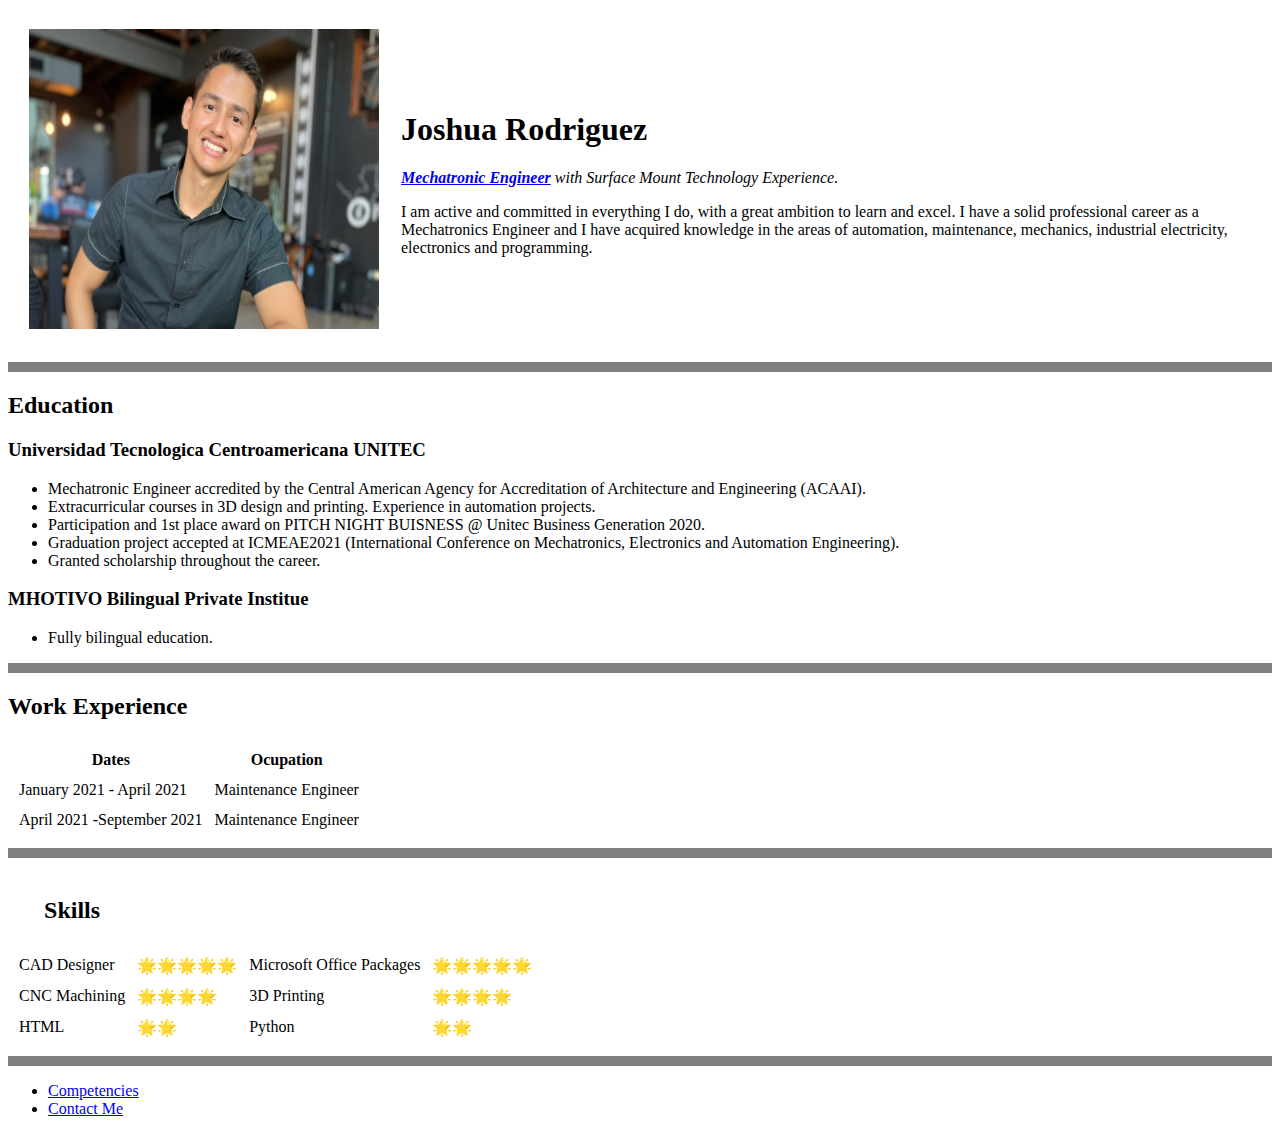
==== index.html @ 469447df "Add initial CV website files." ====
<!DOCTYPE html>
<html lang="en" dir="ltr">

<head>
  <meta charset="utf-8"> <!-- UTF-8 is an encoding system -->
  <title>Joshua's Personal Site</title>
</head>

<body>
  <table cellspacing="20">
    <tr>
      <td> <img src="josh.jpg" alt="Joshua PP" width="350" height="300"></td>
      <td>
        <h1>Joshua Rodriguez</h1>
        <p><em><strong> <a href="https://en.wikipedia.org/wiki/Mechatronics">Mechatronic Engineer</a>
            </strong>with Surface Mount Technology Experience.</em></p>
        <p>I am active and committed in everything I do, with
          a great ambition to learn and excel.
          I have a solid professional career as a Mechatronics Engineer
          and I have acquired knowledge in the areas of
          automation, maintenance, mechanics, industrial
          electricity, electronics and programming.</p>
      </td>
    </tr>
  </table>

  <hr size="10" noshade>
  <h2>Education</h2>
  <h3>Universidad Tecnologica Centroamericana UNITEC</h3>
  <ul>
    <li>Mechatronic Engineer accredited by the Central
      American Agency for Accreditation of Architecture
      and Engineering (ACAAI).</li>
    <li>Extracurricular courses in 3D design and printing.
      Experience in automation projects.</li>
    <li>Participation and 1st place award on PITCH NIGHT
      BUISNESS @ Unitec Business Generation 2020.</li>
    <li>Graduation project accepted at ICMEAE2021
      (International Conference on Mechatronics,
      Electronics and Automation Engineering).</li>
    <li>Granted scholarship throughout the career. </li>
  </ul>
  <h3>MHOTIVO Bilingual Private Institue</h3>
  <ul>
    <li>Fully bilingual education.</li>
  </ul>
  <hr size="10" noshade>
  <h2>Work Experience</h2>

  <table cellspacing="10">
    <thead>
      <tr>
        <th>Dates</th>
        <th>Ocupation</th>
      </tr>
    </thead>
    <tbody>
      <tr>
        <td>January 2021 - April 2021</td>
        <td>Maintenance Engineer</td>
      </tr>
      <tr>
        <td>April 2021 -September 2021</td>
        <td>Maintenance Engineer</td>
      </tr>
    </tbody>
  </table>
  <hr size="10" noshade>
  <table cellspacing="10">
    <thead>
      <th>
        <h2>Skills</h2>
      </th>
    </thead>
    <tbody>
      <tr>
        <td>CAD Designer</td>
        <td>🌟🌟🌟🌟🌟</td>
        <td>Microsoft Office Packages</td>
        <td>🌟🌟🌟🌟🌟</td>
      </tr>
      <tr>
        <td>CNC Machining</td>
        <td>🌟🌟🌟🌟</td>
        <td>3D Printing</td>
        <td>🌟🌟🌟🌟</td>
      </tr>
      <tr>
        <td>HTML</td>
        <td>🌟🌟</td>
        <td>Python</td>
        <td>🌟🌟</td>
      </tr>
    </tbody>
  </table>
  <hr size="10" noshade>
  <ul>
    <li><a href="competencies.html">Competencies</a></li>
    <li><a href="contactme.html">Contact Me</a></li>
  </ul>
</body>

</html>
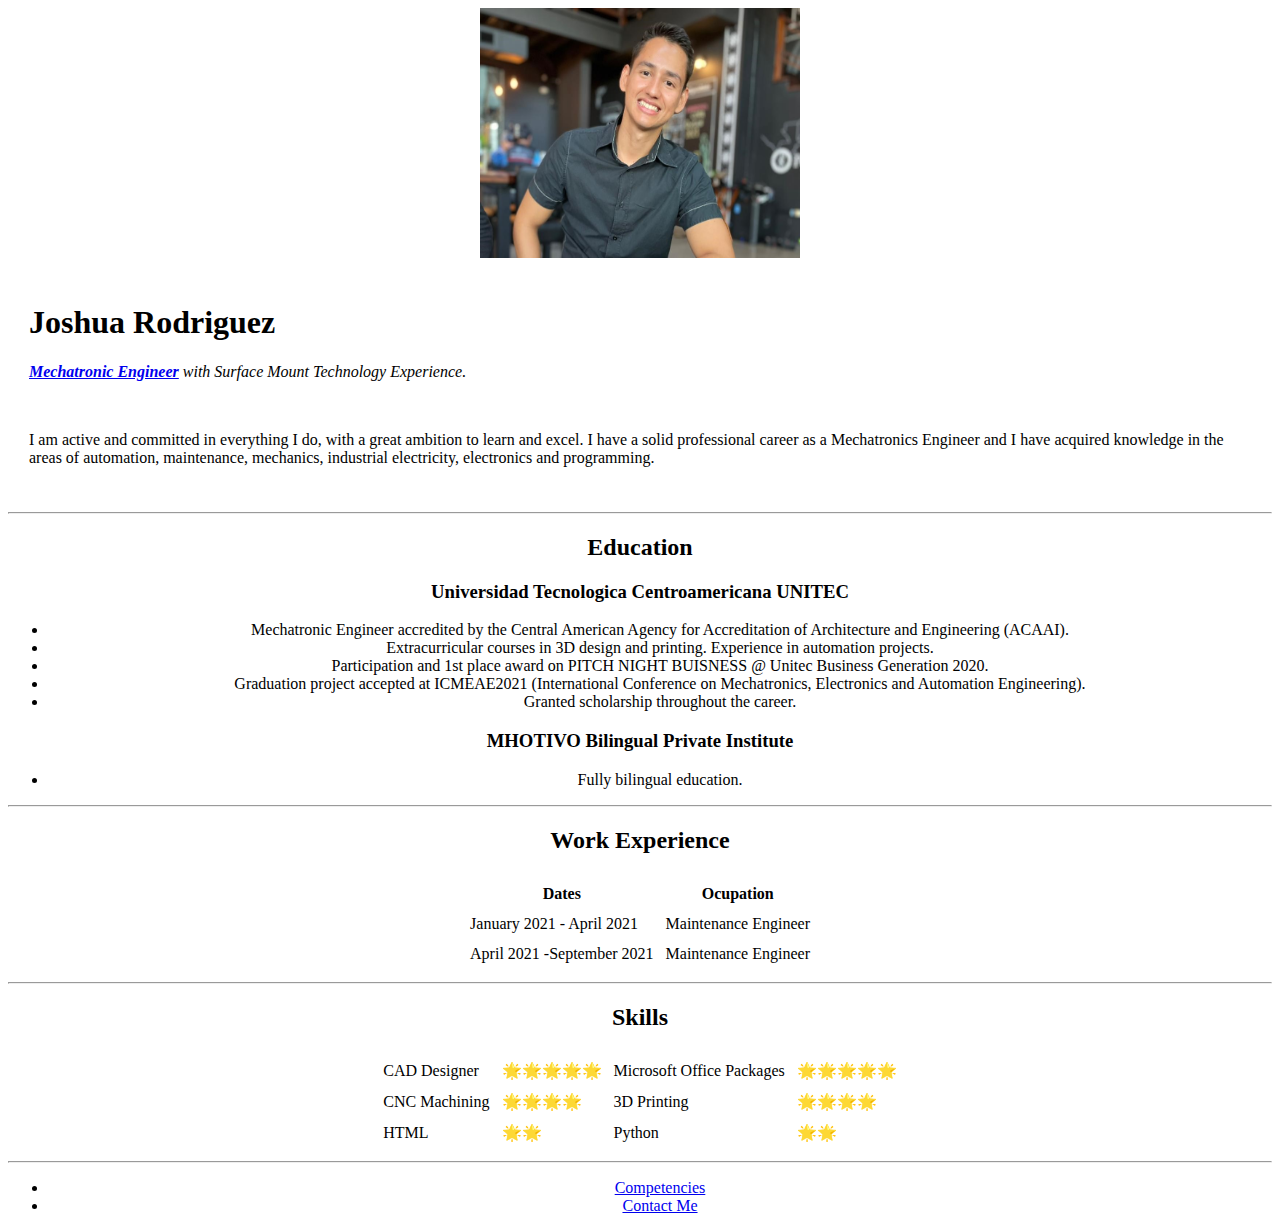
==== commit d5a6fb79: "Update index.html" ====
--- a/index.html
+++ b/index.html
@@ -4,75 +4,78 @@
 <head>
   <meta charset="utf-8"> <!-- UTF-8 is an encoding system -->
   <title>Joshua's Personal Site</title>
+  <link rel="stylesheet" href="css/styles.css">
+
+  <!-- The path is not case sensitive!!!-->
+
 </head>
+<center>
 
-<body>
-  <table cellspacing="20">
-    <tr>
-      <td> <img src="josh.jpg" alt="Joshua PP" width="350" height="300"></td>
-      <td>
-        <h1>Joshua Rodriguez</h1>
-        <p><em><strong> <a href="https://en.wikipedia.org/wiki/Mechatronics">Mechatronic Engineer</a>
-            </strong>with Surface Mount Technology Experience.</em></p>
-        <p>I am active and committed in everything I do, with
-          a great ambition to learn and excel.
-          I have a solid professional career as a Mechatronics Engineer
-          and I have acquired knowledge in the areas of
-          automation, maintenance, mechanics, industrial
-          electricity, electronics and programming.</p>
-      </td>
-    </tr>
-  </table>
-
-  <hr size="10" noshade>
-  <h2>Education</h2>
-  <h3>Universidad Tecnologica Centroamericana UNITEC</h3>
-  <ul>
-    <li>Mechatronic Engineer accredited by the Central
-      American Agency for Accreditation of Architecture
-      and Engineering (ACAAI).</li>
-    <li>Extracurricular courses in 3D design and printing.
-      Experience in automation projects.</li>
-    <li>Participation and 1st place award on PITCH NIGHT
-      BUISNESS @ Unitec Business Generation 2020.</li>
-    <li>Graduation project accepted at ICMEAE2021
-      (International Conference on Mechatronics,
-      Electronics and Automation Engineering).</li>
-    <li>Granted scholarship throughout the career. </li>
-  </ul>
-  <h3>MHOTIVO Bilingual Private Institue</h3>
-  <ul>
-    <li>Fully bilingual education.</li>
-  </ul>
-  <hr size="10" noshade>
-  <h2>Work Experience</h2>
-
-  <table cellspacing="10">
-    <thead>
-      <tr>
-        <th>Dates</th>
-        <th>Ocupation</th>
-      </tr>
-    </thead>
-    <tbody>
-      <tr>
-        <td>January 2021 - April 2021</td>
-        <td>Maintenance Engineer</td>
+  <body>
+    <img src="josh.jpg" alt="Joshua PP" width="320" height="250">
+    <table cellspacing="20">
       </tr>
       <tr>
-        <td>April 2021 -September 2021</td>
-        <td>Maintenance Engineer</td>
+        <td>
+          <h1>Joshua Rodriguez</h1>
+          <p><em><strong> <a href="https://en.wikipedia.org/wiki/Mechatronics">Mechatronic Engineer</a>
+              </strong>with Surface Mount Technology Experience.</em></p>
+              <br>
+          <p>I am active and committed in everything I do, with
+            a great ambition to learn and excel.
+            I have a solid professional career as a Mechatronics Engineer
+            and I have acquired knowledge in the areas of
+            automation, maintenance, mechanics, industrial
+            electricity, electronics and programming.</p>
+        </td>
       </tr>
-    </tbody>
-  </table>
-  <hr size="10" noshade>
-  <table cellspacing="10">
-    <thead>
-      <th>
-        <h2>Skills</h2>
-      </th>
-    </thead>
-    <tbody>
+    </table>
+
+    <hr>
+    <h2>Education</h2>
+    <h3>Universidad Tecnologica Centroamericana UNITEC</h3>
+    <ul>
+      <li>Mechatronic Engineer accredited by the Central
+        American Agency for Accreditation of Architecture
+        and Engineering (ACAAI).</li>
+      <li>Extracurricular courses in 3D design and printing.
+        Experience in automation projects.</li>
+      <li>Participation and 1st place award on PITCH NIGHT
+        BUISNESS @ Unitec Business Generation 2020.</li>
+      <li>Graduation project accepted at ICMEAE2021
+        (International Conference on Mechatronics,
+        Electronics and Automation Engineering).</li>
+      <li>Granted scholarship throughout the career. </li>
+    </ul>
+    <h3>MHOTIVO Bilingual Private Institute</h3>
+    <ul>
+      <li>Fully bilingual education.</li>
+    </ul>
+    <hr>
+    <h2>Work Experience</h2>
+
+    <table cellspacing="10">
+      <thead>
+        <tr>
+          <th>Dates</th>
+          <th>Ocupation</th>
+        </tr>
+      </thead>
+      <tbody>
+        <tr>
+          <td>January 2021 - April 2021</td>
+          <td>Maintenance Engineer</td>
+        </tr>
+        <tr>
+          <td>April 2021 -September 2021</td>
+          <td>Maintenance Engineer</td>
+        </tr>
+      </tbody>
+    </table>
+    <hr>
+
+    <table cellspacing="10">
+      <h2>Skills</h2>
       <tr>
         <td>CAD Designer</td>
         <td>🌟🌟🌟🌟🌟</td>
@@ -91,13 +94,14 @@
         <td>Python</td>
         <td>🌟🌟</td>
       </tr>
-    </tbody>
-  </table>
-  <hr size="10" noshade>
-  <ul>
-    <li><a href="competencies.html">Competencies</a></li>
-    <li><a href="contactme.html">Contact Me</a></li>
-  </ul>
-</body>
+    </table>
+    <hr>
+    <ul>
+      <li><a href="competencies.html">Competencies</a></li>
+      <li><a href="contactme.html">Contact Me</a></li>
+    </ul>
+  </body>
+</center>
+
 
 </html>
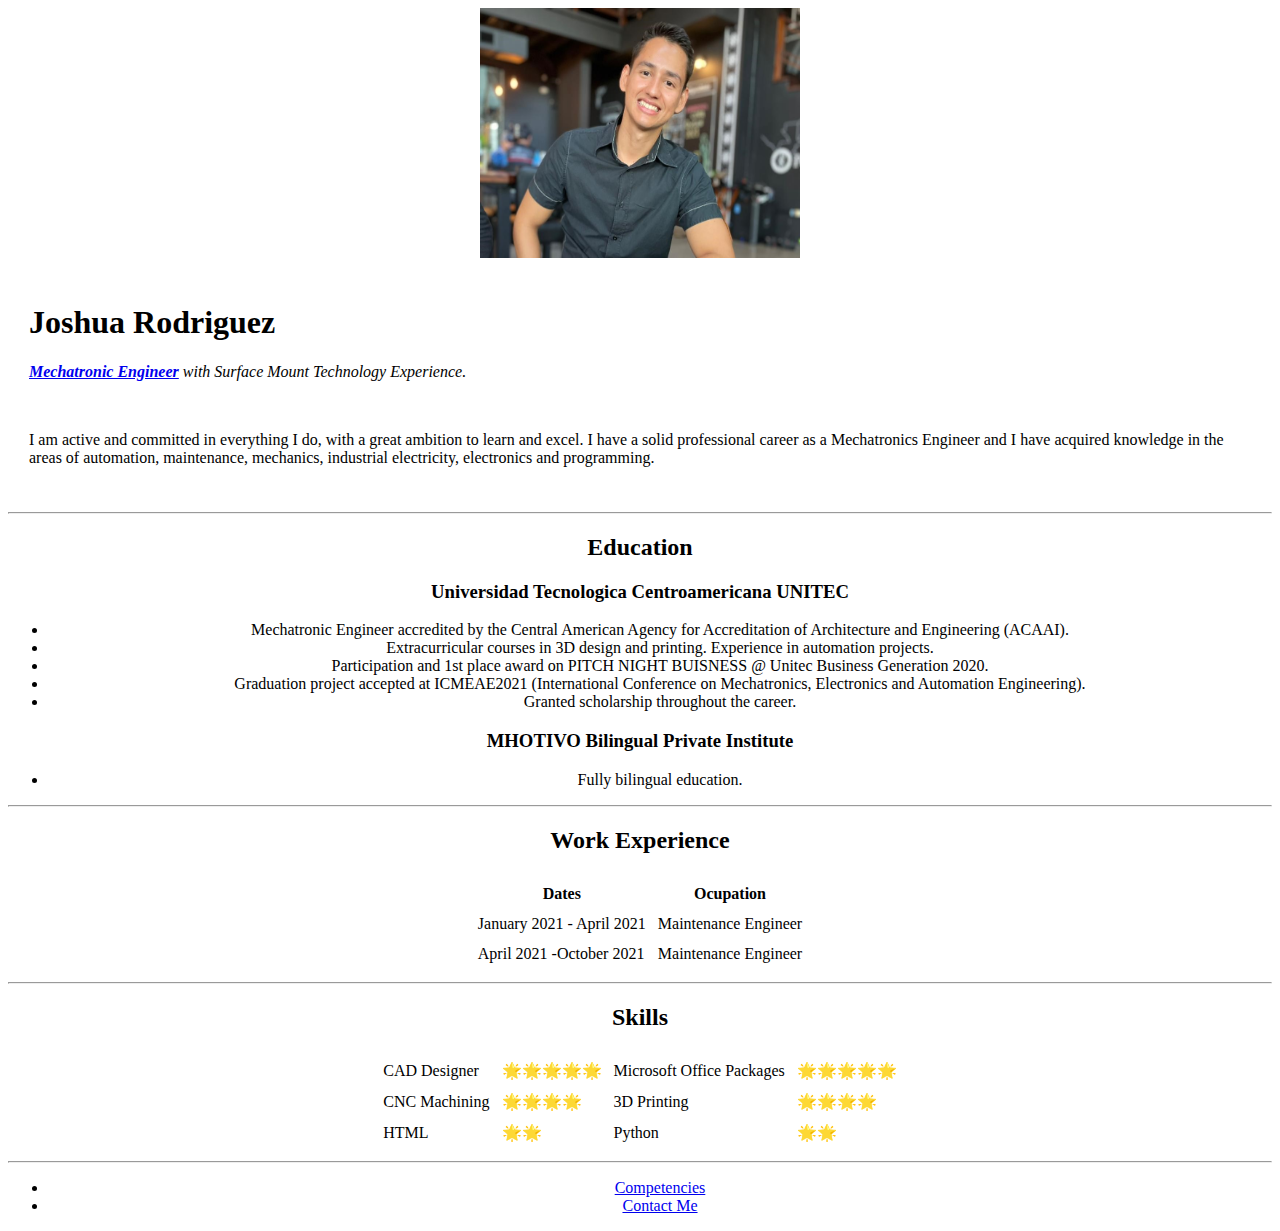
==== commit ccd458e6: "Update index.html" ====
--- a/index.html
+++ b/index.html
@@ -4,7 +4,7 @@
 <head>
   <meta charset="utf-8"> <!-- UTF-8 is an encoding system -->
   <title>Joshua's Personal Site</title>
-  <link rel="stylesheet" href="css/styles.css">
+  <link rel="stylesheet" href="CSS/Styles.css">
 
   <!-- The path is not case sensitive!!!-->
 
@@ -67,7 +67,7 @@
           <td>Maintenance Engineer</td>
         </tr>
         <tr>
-          <td>April 2021 -September 2021</td>
+          <td>April 2021 -October 2021</td>
           <td>Maintenance Engineer</td>
         </tr>
       </tbody>
